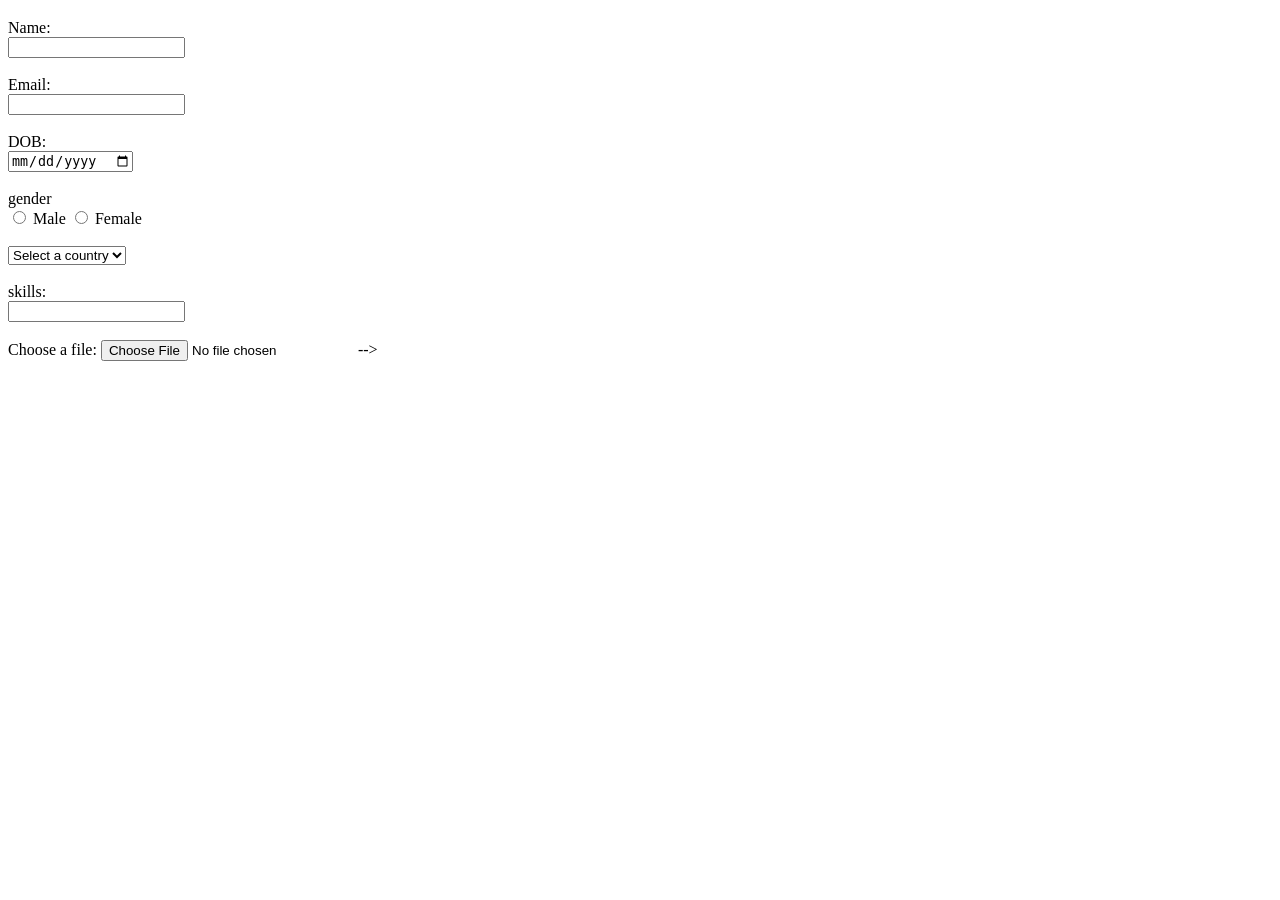
==== conatct.html @ 9a2cc26a "second commit" ====
<!DOCTYPE html>
<html lang="en">
<head>
    <meta charset="UTF-8">
    <meta name="viewport" content="width=device-width, initial-scale=1.0">
    <title>Contact</title>
    <h3></h3>
</head>
<body>
    <form action="submit.html" method="post">
    <!-- Text input -->
    <label for="name">Name:</label><br>
    <input type="text" id="name" name="name" required><br><br>
    <!-- email -->
    <label for="name">Email:</label><br>
    <input type="email" id="email" name="email" required><br><br> 
    <!-- DOB     -->
    <label for = "dob">DOB:</label><br>
    <input type="date" id = "dob" name="dob" required><br><br>
    <!-- gender -->
     <label for ="gender">gender</label><br>
    <input type="radio" id="male" name="gender" value="male">
    <label for="male">Male</label>

    <input type="radio" id="female" name="gender" value="female">
    <label for="female">Female</label><br><br>

    <!-- country -->
    <select id="country-select" name="country">
    <option value="">Select a country</option>
    <option value="US">United States</option>
    <option value="CA">Canada</option>
    <option value="GB">United Kingdom</option>
    <option value="AU">Australia</option>
    <option value="IN">INDIA</option>
</select><br><br>

    <!-- skills -->
     <label for="skills">skills:</label><br>
    <input type="text" id="skills" name="skills" required><br><br>
    </form>

    <!-- upload resume -->
    <form action="/upload_resume" method="post" enctype="multipart/form-data">
        <label for="file-upload">Choose a file:</label>
        <input type="file" id="file-upload" name="uploadfile
        "
    <!-- </form>  -->
</body>
</html>
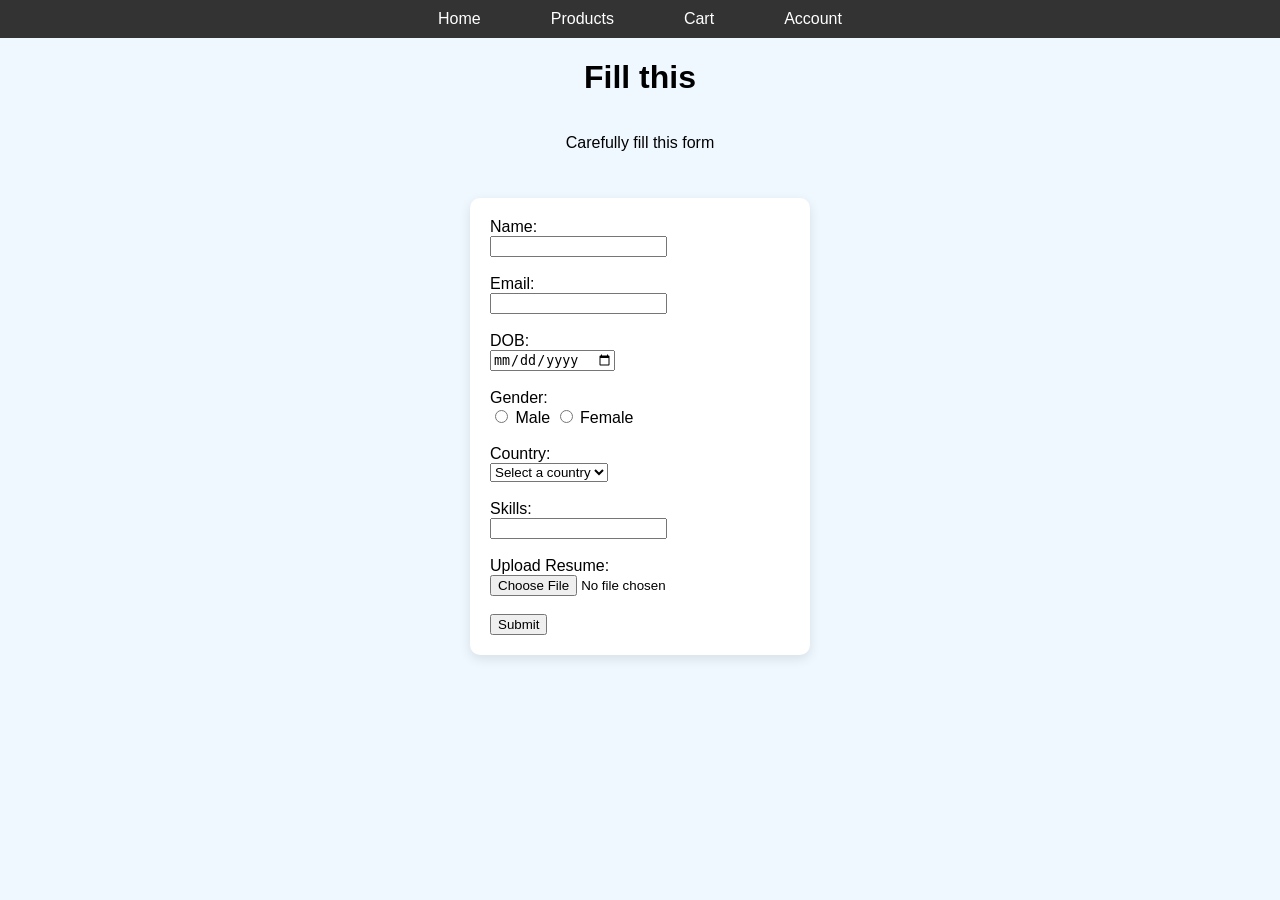
==== commit 40775d2c: "done some changes" ====
--- a/conatct.html
+++ b/conatct.html
@@ -1,24 +1,42 @@
 <!DOCTYPE html>
 <html lang="en">
 <head>
-    <meta charset="UTF-8">
-    <meta name="viewport" content="width=device-width, initial-scale=1.0">
-    <title>Contact</title>
-    <h3></h3>
+  <meta charset="UTF-8">
+  <meta name="viewport" content="width=device-width, initial-scale=1.0">
+  <title>Contact</title>
+  <link rel="stylesheet" href="style.css">
+  
 </head>
 <body>
-    <form action="submit.html" method="post">
+  <div class="navbar-container">
+    <nav>
+      <ul>
+        <li><a href="#home">Home</a></li>
+        <li><a href="#products">Products</a></li>
+        <li><a href="#cart">Cart</a></li>
+        <li><a href="#account">Account</a></li>
+      </ul>
+    </nav>
+  </div>
+
+  <h1>Fill this</h1>
+  <p id="article">Carefully fill this form</p>
+
+  <form action="submit.html" method="post">
     <!-- Text input -->
     <label for="name">Name:</label><br>
     <input type="text" id="name" name="name" required><br><br>
+
     <!-- email -->
-    <label for="name">Email:</label><br>
-    <input type="email" id="email" name="email" required><br><br> 
-    <!-- DOB     -->
-    <label for = "dob">DOB:</label><br>
-    <input type="date" id = "dob" name="dob" required><br><br>
+    <label for="email">Email:</label><br>
+    <input type="email" id="email" name="email" required><br><br>
+
+    <!-- DOB -->
+    <label for="dob">DOB:</label><br>
+    <input type="date" id="dob" name="dob" required><br><br>
+
     <!-- gender -->
-     <label for ="gender">gender</label><br>
+    <label for="gender">Gender:</label><br>
     <input type="radio" id="male" name="gender" value="male">
     <label for="male">Male</label>
 
@@ -26,25 +44,25 @@
     <label for="female">Female</label><br><br>
 
     <!-- country -->
+    <label for="country-select">Country:</label><br>
     <select id="country-select" name="country">
-    <option value="">Select a country</option>
-    <option value="US">United States</option>
-    <option value="CA">Canada</option>
-    <option value="GB">United Kingdom</option>
-    <option value="AU">Australia</option>
-    <option value="IN">INDIA</option>
-</select><br><br>
+      <option value="">Select a country</option>
+      <option value="US">United States</option>
+      <option value="CA">Canada</option>
+      <option value="GB">United Kingdom</option>
+      <option value="AU">Australia</option>
+      <option value="IN">India</option>
+    </select><br><br>
 
     <!-- skills -->
-     <label for="skills">skills:</label><br>
+    <label for="skills">Skills:</label><br>
     <input type="text" id="skills" name="skills" required><br><br>
-    </form>
 
     <!-- upload resume -->
-    <form action="/upload_resume" method="post" enctype="multipart/form-data">
-        <label for="file-upload">Choose a file:</label>
-        <input type="file" id="file-upload" name="uploadfile
-        "
-    <!-- </form>  -->
+    <label for="file-upload">Upload Resume:</label><br>
+    <input type="file" id="file-upload" name="uploadfile"><br><br>
+
+    <input type="submit" value="Submit">
+  </form>
 </body>
-</html>+</html>
--- a/style.css
+++ b/style.css
@@ -0,0 +1,58 @@
+/* style.css */
+body {
+  margin: 0;
+  padding: 0;
+  font-family: Arial, sans-serif;
+  background-color:aliceblue;
+
+  /* center everything */
+  display: flex;
+  flex-direction: column;
+  align-items: center;
+}
+
+/* navbar */
+.navbar-container {
+  width: 100%;
+  background: #333;
+}
+
+.navbar-container nav ul {
+  list-style: none;
+  margin: 0;
+  padding: 0;
+  display: flex;
+  justify-content: center;
+}
+
+.navbar-container nav ul li {
+  margin: 0 20px;
+}
+
+.navbar-container nav ul li a {
+  color: white;
+  text-decoration: none;
+  padding: 10px 15px;
+  display: inline-block;
+  transition: 0.3s;
+}
+
+/* hover color */
+.navbar-container nav ul li a:hover {
+  background: #555;
+  border-radius: 5px;
+}
+
+/* center form */
+form {
+  justify-content: center;
+  align-items: center;
+  background: white;
+  padding: 20px;
+  margin-top: 30px;
+  border-radius: 10px;
+  box-shadow: 0px 4px 12px rgba(0,0,0,0.1);
+
+  width: 300px; /* fixed width */
+  text-align: left;
+}
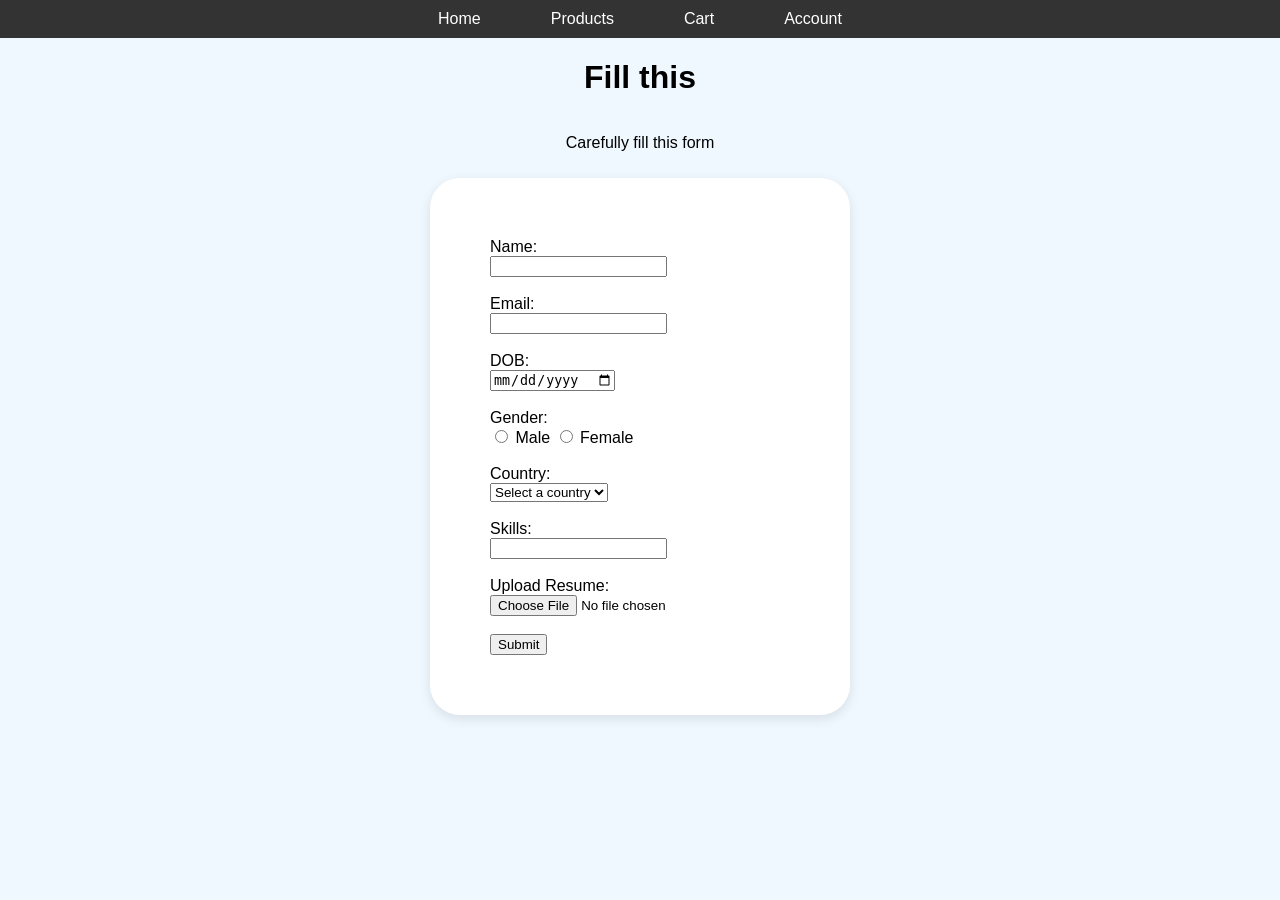
==== commit 950d2544: "changes" ====
--- a/conatct.html
+++ b/conatct.html
@@ -5,7 +5,6 @@
   <meta name="viewport" content="width=device-width, initial-scale=1.0">
   <title>Contact</title>
   <link rel="stylesheet" href="style.css">
-  
 </head>
 <body>
   <div class="navbar-container">
--- a/style.css
+++ b/style.css
@@ -48,11 +48,12 @@
   justify-content: center;
   align-items: center;
   background: white;
-  padding: 20px;
-  margin-top: 30px;
-  border-radius: 10px;
+  padding: 60px;
+  margin-top: 10px;
+  border-radius: 30px;
   box-shadow: 0px 4px 12px rgba(0,0,0,0.1);
 
   width: 300px; /* fixed width */
   text-align: left;
+  font-size: medium;
 }
